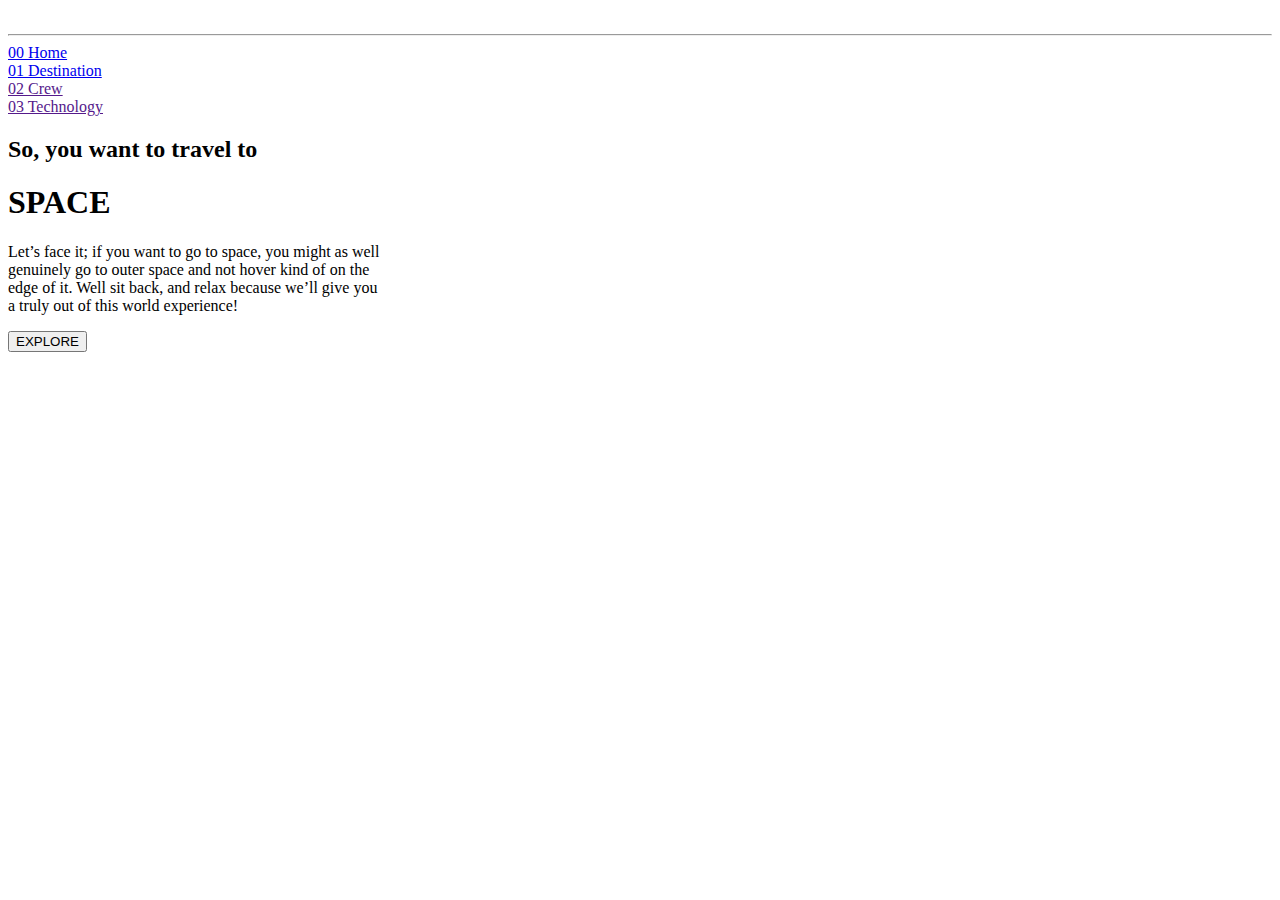
==== index.html @ 4475c062 "abanece 4" ====
<!DOCTYPE html>
<html lang="en">
<head>
  <meta charset="UTF-8">
  <meta name="viewport" content="width=device-width, initial-scale=1.0">
  <title>Frontend Mentor </title>
  <link rel="stylesheet" href="./css/styles.css">
  <link rel="stylesheet" href="./css/encabezado.css">
  
</head>
<body>
<div id="container">
  <header>
   <div id="logo">
    <img src="/starter-code/assets/shared/logo.svg" alt="" srcset="">
   </div>
   <hr>
   <div id="menu">
    <li><a href="./index.html">00 Home</a></li>
    <li><a href="./destination-moon.html">01 Destination</a></li>
    <li><a href="">02 Crew</a></li>
    <li><a href="">03 Technology</a></li>

   </div>
   </header>
   <div id="content">
    <div id="izquierda">
      <h2> So, you want to travel to</h2>
      <h1>SPACE</h1>
      <p>Let’s face it; if you want to go to space, you might as well<br> genuinely go to 
          outer space and not hover kind of on the<br> edge of it. Well sit back, and relax 
          because we’ll give you<br> a truly out of this world experience!</p>
    </div>
  <div id="derecha">
      <button id="btnderecha">EXPLORE</button>

  </div>
</div>
</body>
</html>
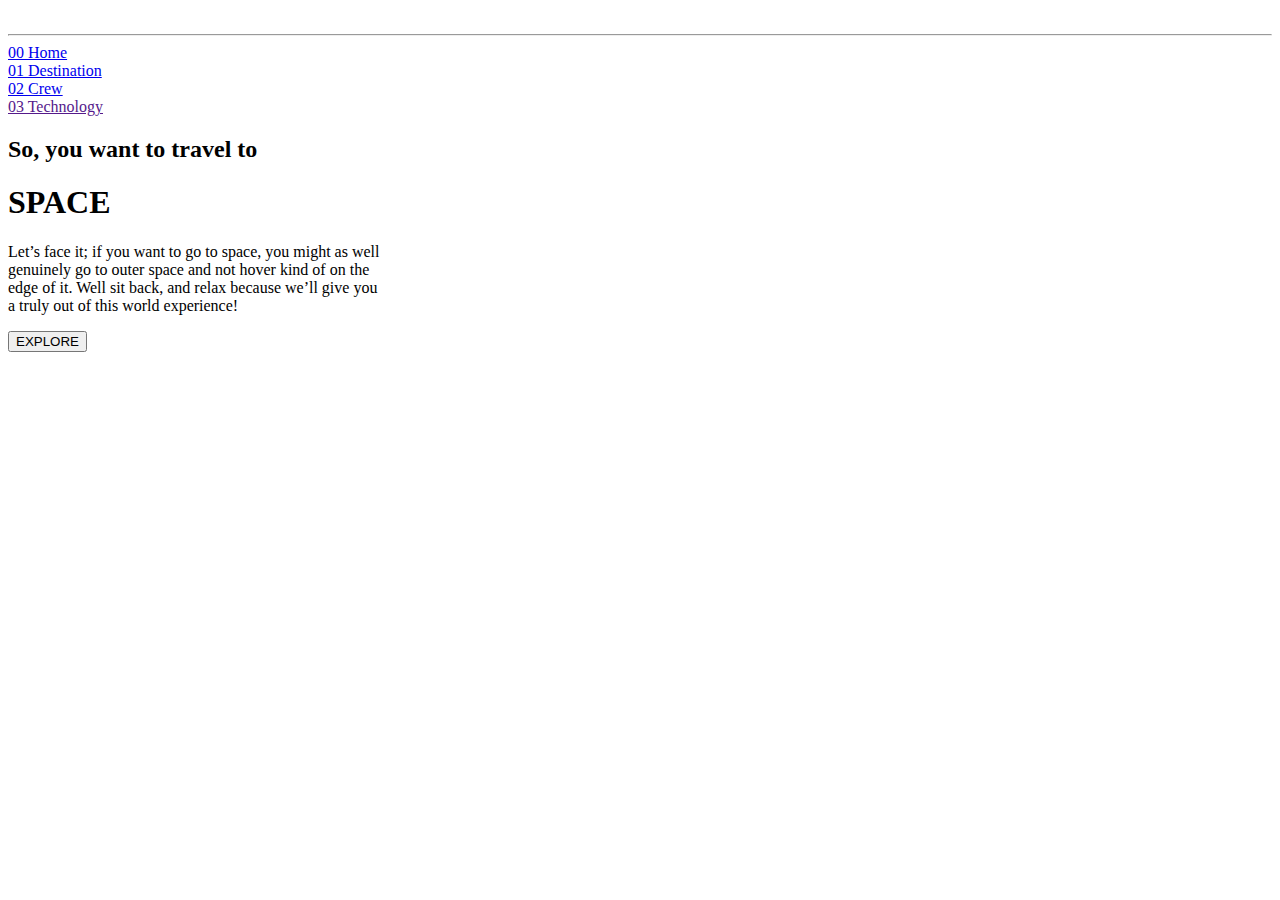
==== commit 2461c21b: "abance 6" ====
--- a/index.html
+++ b/index.html
@@ -18,7 +18,7 @@
    <div id="menu">
     <li><a href="./index.html">00 Home</a></li>
     <li><a href="./destination-moon.html">01 Destination</a></li>
-    <li><a href="">02 Crew</a></li>
+    <li><a href="./crew-commander.html">02 Crew</a></li>
     <li><a href="">03 Technology</a></li>
 
    </div>
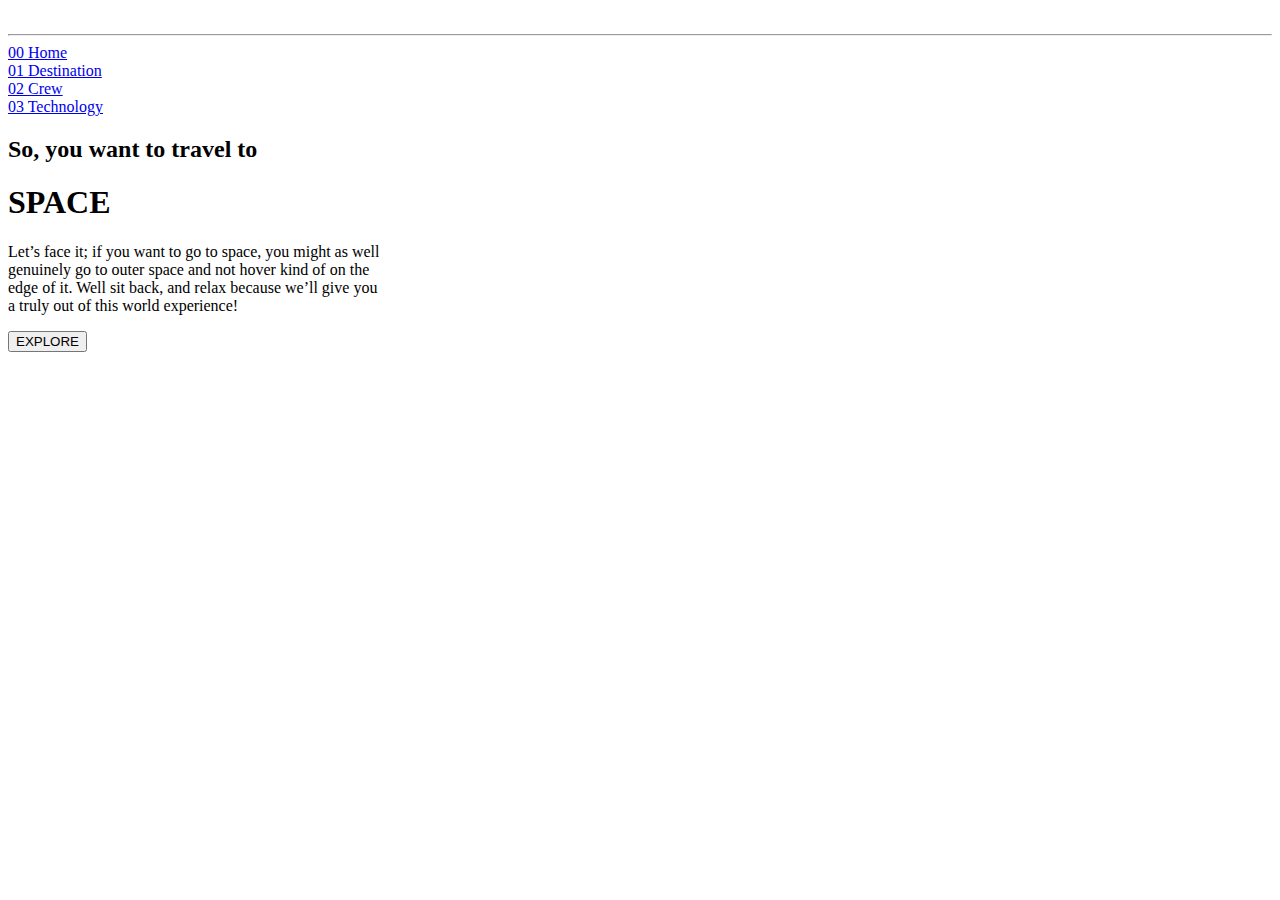
==== commit 7ca4315b: "actualizacion heder" ====
--- a/index.html
+++ b/index.html
@@ -19,7 +19,7 @@
     <li><a href="./index.html">00 Home</a></li>
     <li><a href="./destination-moon.html">01 Destination</a></li>
     <li><a href="./crew-commander.html">02 Crew</a></li>
-    <li><a href="">03 Technology</a></li>
+    <li><a href="./technology-vehicle.html">03 Technology</a></li>
 
    </div>
    </header>
@@ -33,7 +33,6 @@
     </div>
   <div id="derecha">
       <button id="btnderecha">EXPLORE</button>
-
   </div>
 </div>
 </body>
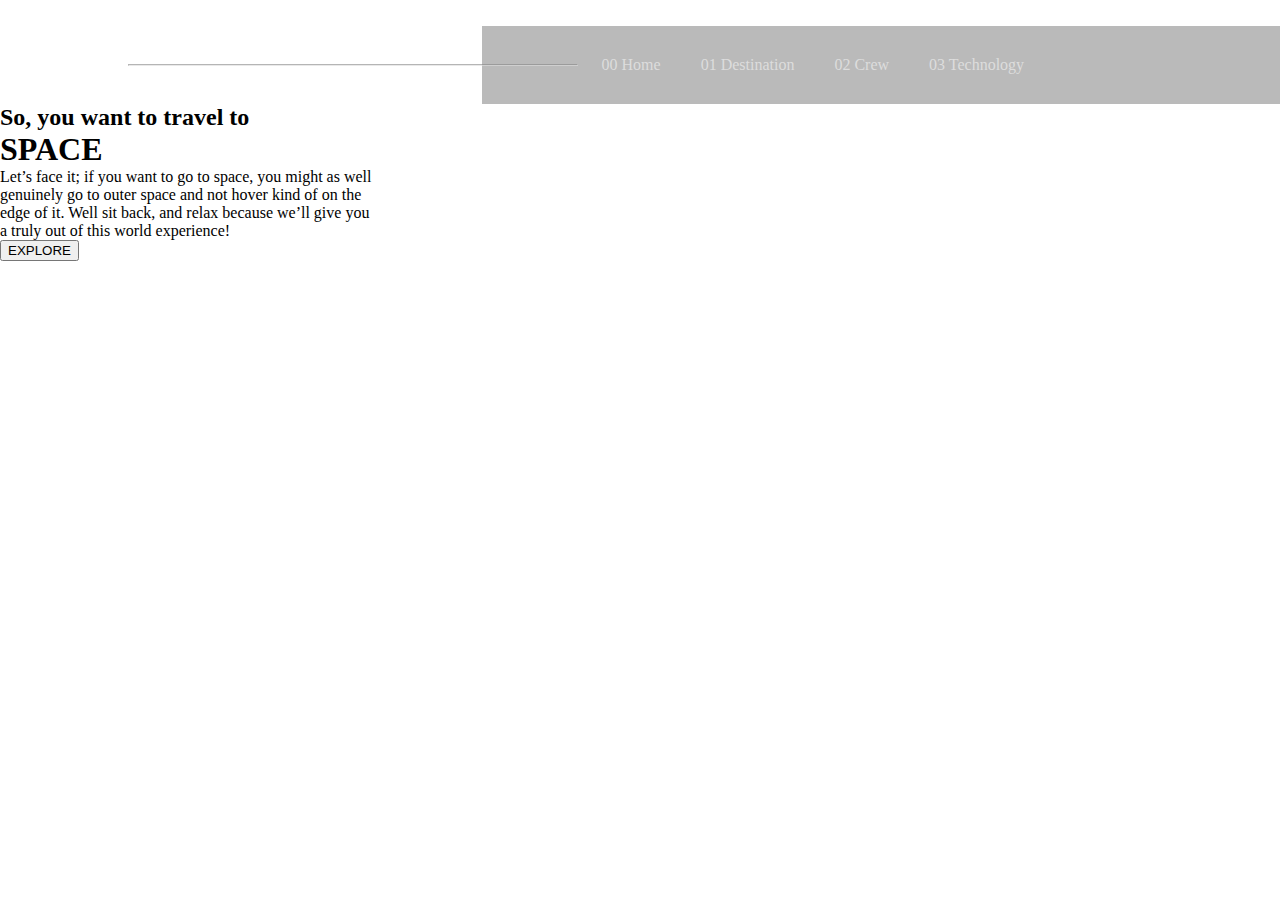
==== commit 1958d141: "boton menu" ====
--- a/index.html
+++ b/index.html
@@ -6,13 +6,15 @@
   <title>Frontend Mentor </title>
   <link rel="stylesheet" href="./css/styles.css">
   <link rel="stylesheet" href="./css/encabezado.css">
-  
+  <link rel="icon" type="image/png" sizes="32x32" href="./starter-code/assets/favicon-32x32.png">
 </head>
 <body>
+    <img id="hamburguer" src="./starter-code/assets/shared/icon-hamburger.svg" alt="" srcset="">
+    <img id="close" src="./starter-code/assets/shared/icon-close.svg" alt="" srcset="">
 <div id="container">
   <header>
    <div id="logo">
-    <img src="/starter-code/assets/shared/logo.svg" alt="" srcset="">
+    <img src="./starter-code/assets/shared/logo.svg" alt="" srcset="">
    </div>
    <hr>
    <div id="menu">
@@ -35,5 +37,6 @@
       <button id="btnderecha">EXPLORE</button>
   </div>
 </div>
+<script src="./index.js"></script>
 </body>
-</html>+</html> --- a/css/encabezado.css
+++ b/css/encabezado.css
@@ -0,0 +1,75 @@
+*{
+    margin: 0 auto;
+    padding: 0 auto;  
+}
+
+header{
+    display: flex;
+    align-items: center;
+    padding: 2% 0 0 3%;
+}
+hr{
+    min-width: 35%;
+    position: absolute;
+    left: 10%;
+    border-color: rgba(221, 221, 221, 0.622);
+
+}
+header #logo{
+    margin: 0;
+    
+}
+header #menu{
+
+    display: flex;
+    list-style: none;
+    justify-content: space-between;
+    padding-left: 8%;
+    padding-right: 19%;
+    margin-right: 0;
+    background-color: rgba(56, 56, 56, 0.348);
+}
+#menu li a{
+    text-decoration: none;
+    color: rgb(221, 221, 221);
+    margin: 0 20px;
+}
+#menu li :hover{
+    padding: 30px 0;
+    border-bottom: 4px solid rgb(152, 152, 152);
+}
+#menu li{
+    padding: 30px 0;
+}
+#hamburguer,#close{
+    display: none;
+}
+@media (max-width:768px){
+    hr{
+        border-color: rgba(221, 221, 221, 0);
+    }
+}
+@media (max-width:425px) {
+    #hamburguer,#close{
+        display: block;
+        position: absolute;
+        top: 14px;
+        right: 10%;
+    }
+    #close{
+        display: none;
+        z-index: 20;
+    }
+    header #menu{
+        display: none;
+        background-color: white;
+        border-radius: 2%;
+        line-height: 200%;
+        position: absolute;
+        top:14%;
+        right: 5%;
+        flex-direction: column;
+        padding: 40px 0;
+        width: 90%;
+    }
+}